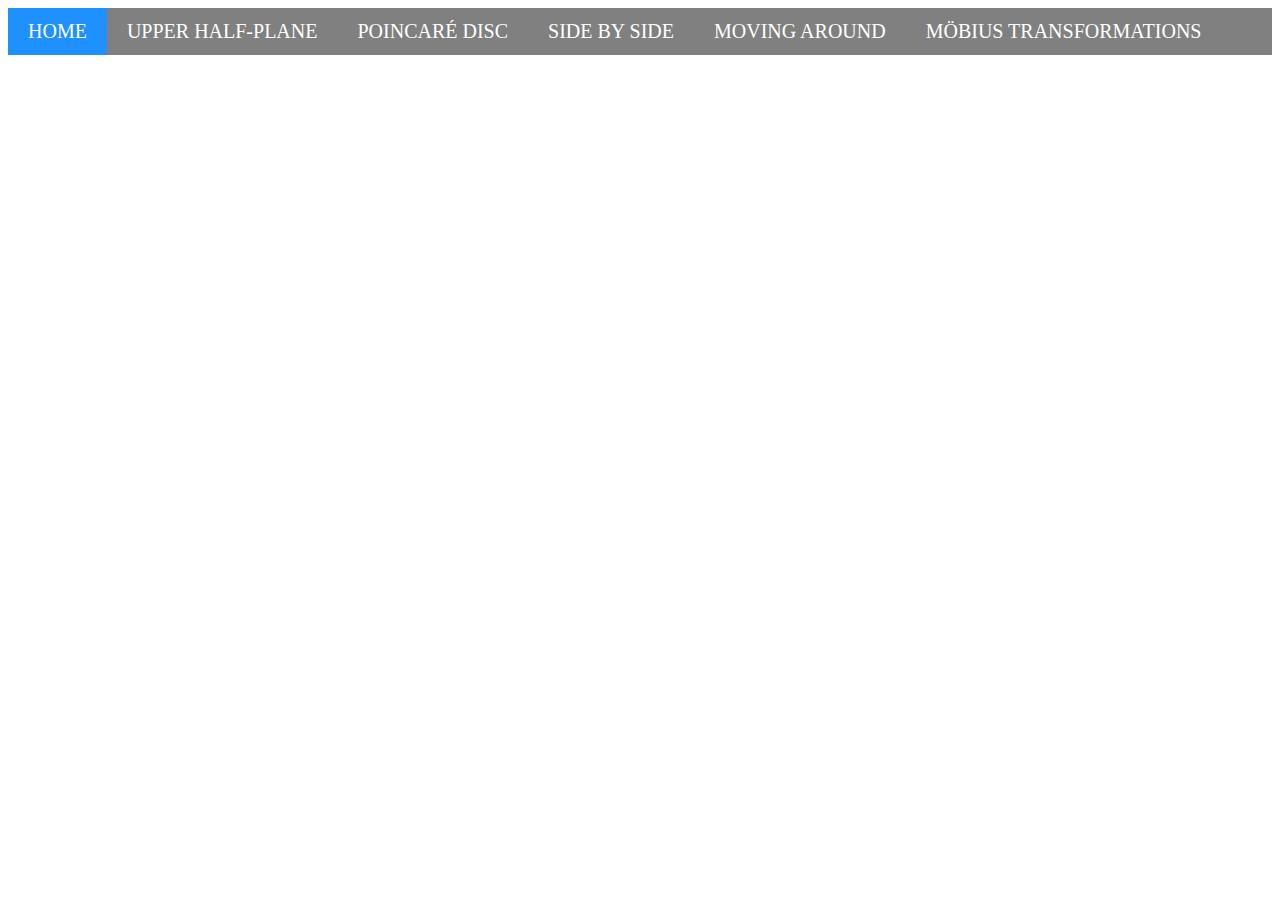
==== index.html @ 71a135c1 "Add files via upload" ====
<!DOCTYPE html>
<html lang="en">
<head>
    <title>Home</title>
    <link rel="stylesheet" type="text/css" href="style.css">
    <script src="p5.js"></script>
    <meta charset="utf-8">
</head>
<style>
body {
  font-size: 20px;
}

ul {
  list-style-type: none;
  margin: 0;
  padding: 0;
  overflow: hidden;
  background-color: gray;
  position: -webkit-sticky; /* Safari */
  position: sticky;
  top: 0;
}

li {
  float: left;
}

li a {
  display: block;
  color: white;
  text-align: center;
  padding: 12px 20px;
  text-decoration: none;
}

li a:hover {
  background-color: darkgray;
}

.active {
  background-color: dodgerblue;
}
</style>
</head>
<body>

<ul>
  <li><a class="active" href="index.html">HOME</a></li>
  <li><a href="upperhalfplane.html">UPPER HALF-PLANE</a></li>
  <li><a href="poincaredisc.html">POINCARÉ DISC</a></li>
  <li><a href="sidebyside.html">SIDE BY SIDE</a></li>
  <li><a href="movearound.html">MOVING AROUND</a></li>
  <li><a href="mobiustransformations.html">MÖBIUS TRANSFORMATIONS</a></li>
</ul>

<script src="index.js"></script>

</body>
</html>
---- style.css ----
body
{
	font-family:"futura-bold";
	font-size:100%;
}
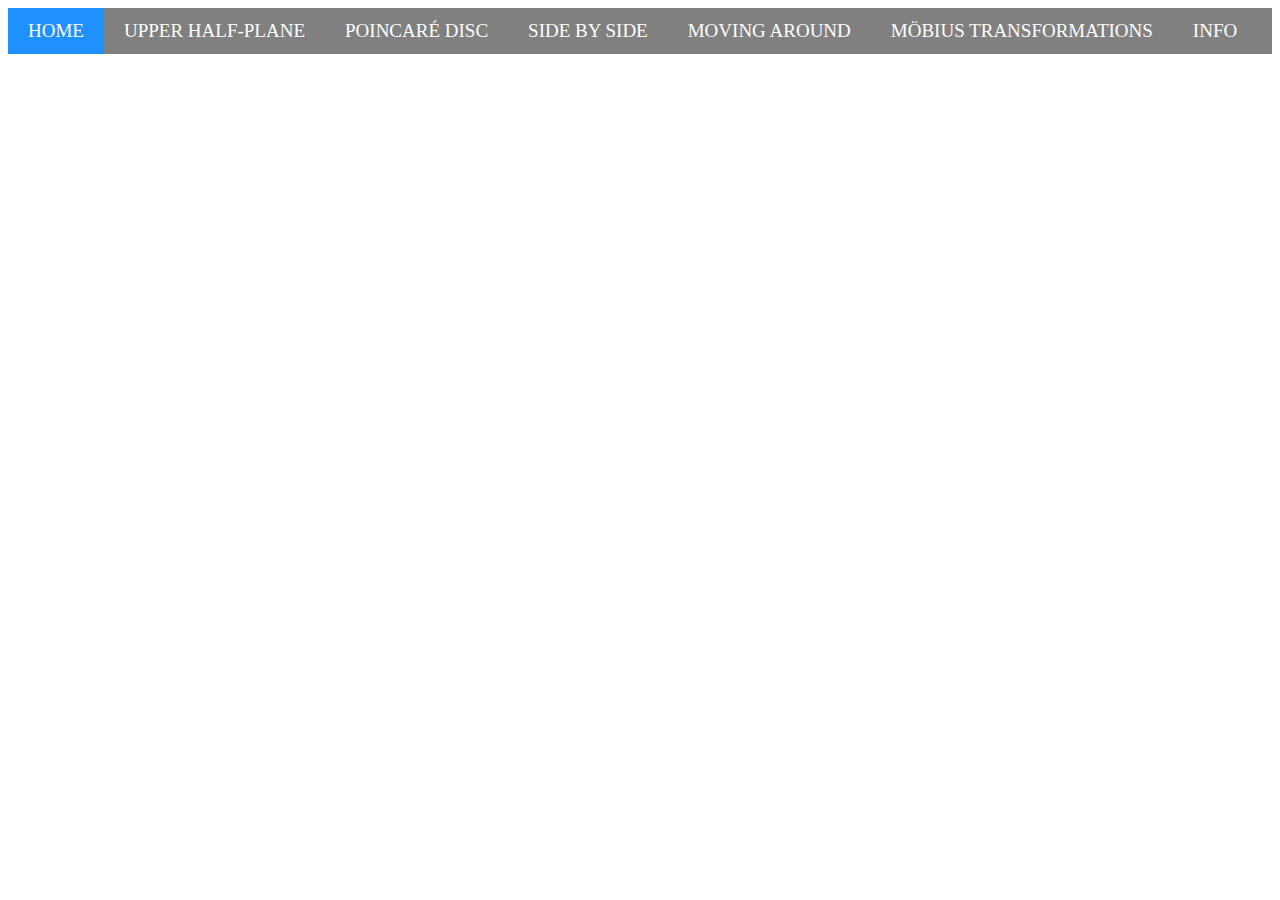
==== commit c25098d6: "Add files via upload" ====
--- a/index.html
+++ b/index.html
@@ -8,7 +8,7 @@
 </head>
 <style>
 body {
-  font-size: 20px;
+  font-size: 19px;
 }
 
 ul {
@@ -50,8 +50,9 @@
   <li><a href="upperhalfplane.html">UPPER HALF-PLANE</a></li>
   <li><a href="poincaredisc.html">POINCARÉ DISC</a></li>
   <li><a href="sidebyside.html">SIDE BY SIDE</a></li>
-  <li><a href="movearound.html">MOVING AROUND</a></li>
+  <li><a href="movingaround.html">MOVING AROUND</a></li>
   <li><a href="mobiustransformations.html">MÖBIUS TRANSFORMATIONS</a></li>
+  <li><a href="info.html">INFO</a></li>
 </ul>
 
 <script src="index.js"></script>
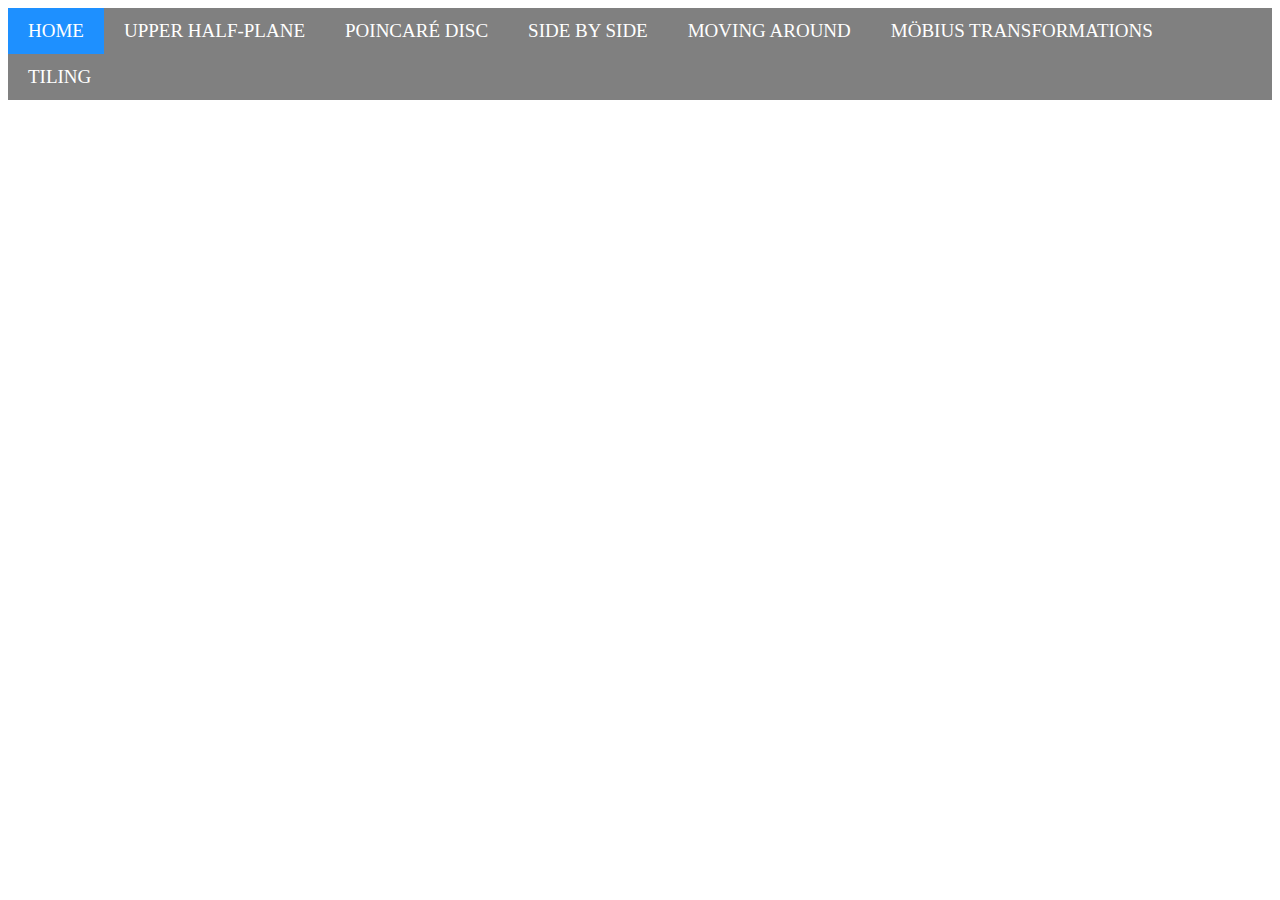
==== commit 48fb5946: "Add files via upload" ====
--- a/index.html
+++ b/index.html
@@ -52,7 +52,7 @@
   <li><a href="sidebyside.html">SIDE BY SIDE</a></li>
   <li><a href="movingaround.html">MOVING AROUND</a></li>
   <li><a href="mobiustransformations.html">MÖBIUS TRANSFORMATIONS</a></li>
-  <li><a href="info.html">INFO</a></li>
+  <li><a href="tiling.html">TILING</a></li>
 </ul>
 
 <script src="index.js"></script>
